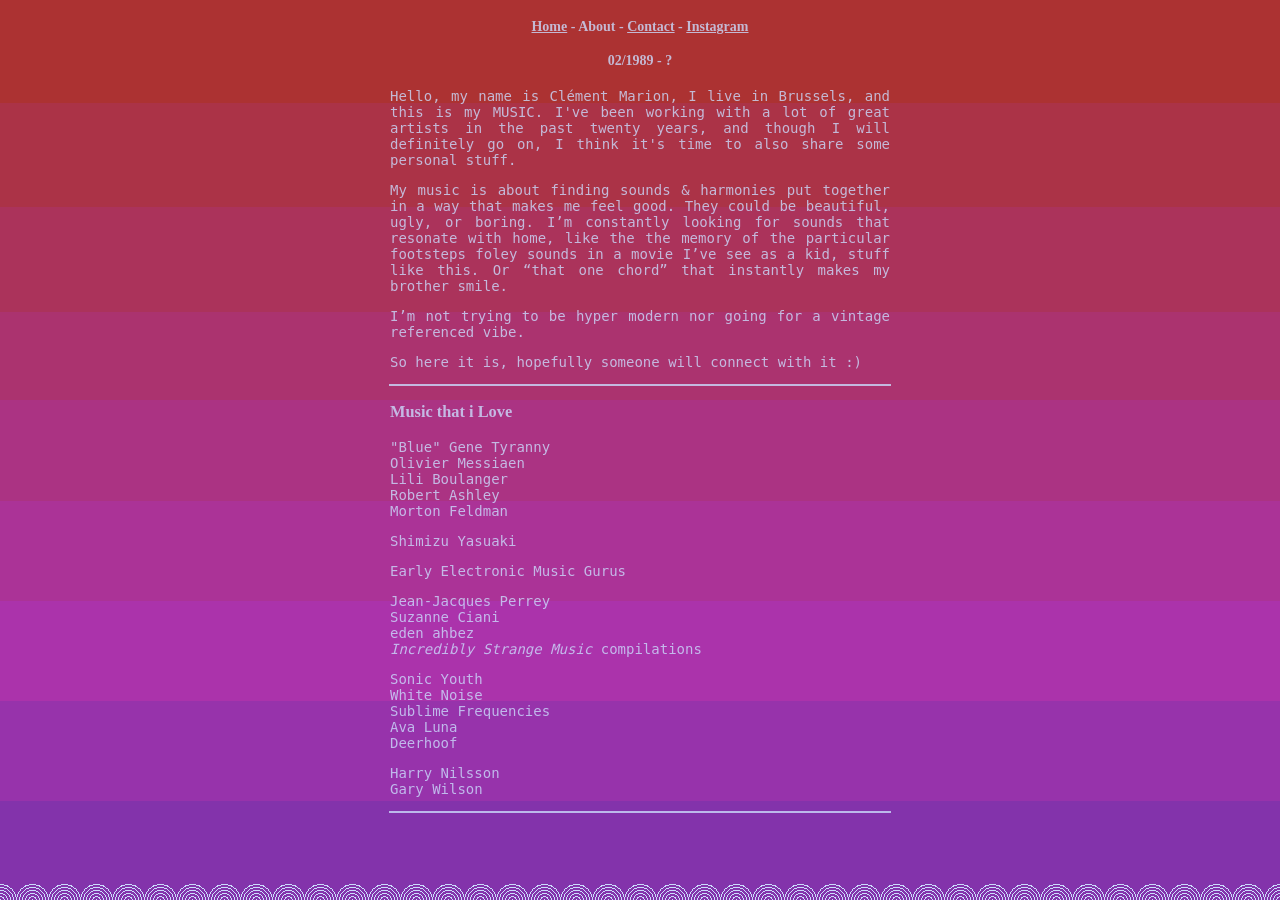
==== about.html @ e6cba9b5 "Update about.html" ====
<!DOCTYPE html>
<html>
  <head>
    <meta charset="UTF-8">
    <meta name="viewport" content="width=device-width, initial-scale=1.0">
    <title>About Triple Joie</title>
    <link href="/style.css" rel="stylesheet" type="text/css" media="all">  
  </head>
  
  
  <body>
<!-- MENU -->  
  <h4>  <a href="index.html">Home</a> - 
        About - 
        <a href="contact.html">Contact</a> - 
        <a href="http://instragram.com/triplejoie">Instagram</a>      
  </h4>
  <h4>02/1989 - ?</h4>
 
  <div class="transDiv">
 
 
   <code> 
          <p>Hello, my name is Clément Marion, I live in Brussels, and this is my MUSIC. I've been working with a lot of great artists in the past twenty years, and though I will definitely go on, I think it's time to also share some personal stuff.</p>
   
          <p>
              My music is about finding sounds & harmonies put together in a way that makes me feel good. They could be beautiful, ugly, or boring. I’m constantly looking for sounds that resonate with home, like the the memory of the particular footsteps foley sounds in  a movie I’ve see as a kid, stuff like this. Or “that one chord” that instantly makes my brother smile.
          </p>
          <p>
              I’m not trying to be hyper modern nor going for a vintage referenced vibe.
          </p>
   
          <p>
              So here it is, hopefully someone will connect with it :)
          </p>
  </code>
          
  </div>        

     <div class="darkDiv"></div>

  <div class="transDiv">


  <h3>Music that i Love</h3>
    
    <code>
    
      <p>
          "Blue" Gene Tyranny
          <br>Olivier Messiaen
          <br>Lili Boulanger
          <br>Robert Ashley
          <br>Morton Feldman
      </p>
      <p>
          Shimizu Yasuaki
      </p>  
      <p>
          Early Electronic Music Gurus
      </p>
      <p>
          Jean-Jacques Perrey
          <br>Suzanne Ciani
          <br>eden ahbez
          <br><i>Incredibly Strange Music</i> compilations
      </p>  
      <p> 
          Sonic Youth
          <br>White Noise
          <br>Sublime Frequencies
          <br>Ava Luna
          <br>Deerhoof
      </p>
      <p>
          Harry Nilsson
          <br>Gary Wilson
      </p>
  </code>   
  
  </div>

  <div class="darkDiv"></div>
  
  
  
  
  
  <br><br><br>
  </body>
  
  
</html>
---- style.css ----
/* CSS is how you can add style to your website, such as colors, fonts, and positioning of your
   HTML content. To learn how to do something, just try searching Google for questions like
   "how to change link color." */

.transDiv {
  max-width: 500px;
  margin-left: auto;
  margin-right: auto;
  text-align: justify;
}

.darkDiv {
  max-width:500px;
  margin: auto;
  border: 1px solid;
  background-color: #222034;
  opacity: 1
}

body {
  background-color: #222034; /* in RGB */
  
  
  background-image: url("GIF/transtile.gif"), url("GIF/gradientxl.gif");
  background-position: bottom, top;
  background-attachment: fixed, scroll;
  background-repeat: repeat-x, repeat;
  
  color: #cbdbfc;
  font-family: Verdana;
  font-size: 14px; 
  text-align: center;
  opacity: 0.8
  

}

  
  a:link {color: #cbdbfc}
  a:visited {color: #cbdbfc}
  a:hover {color: coral}
  a:active {color: red}
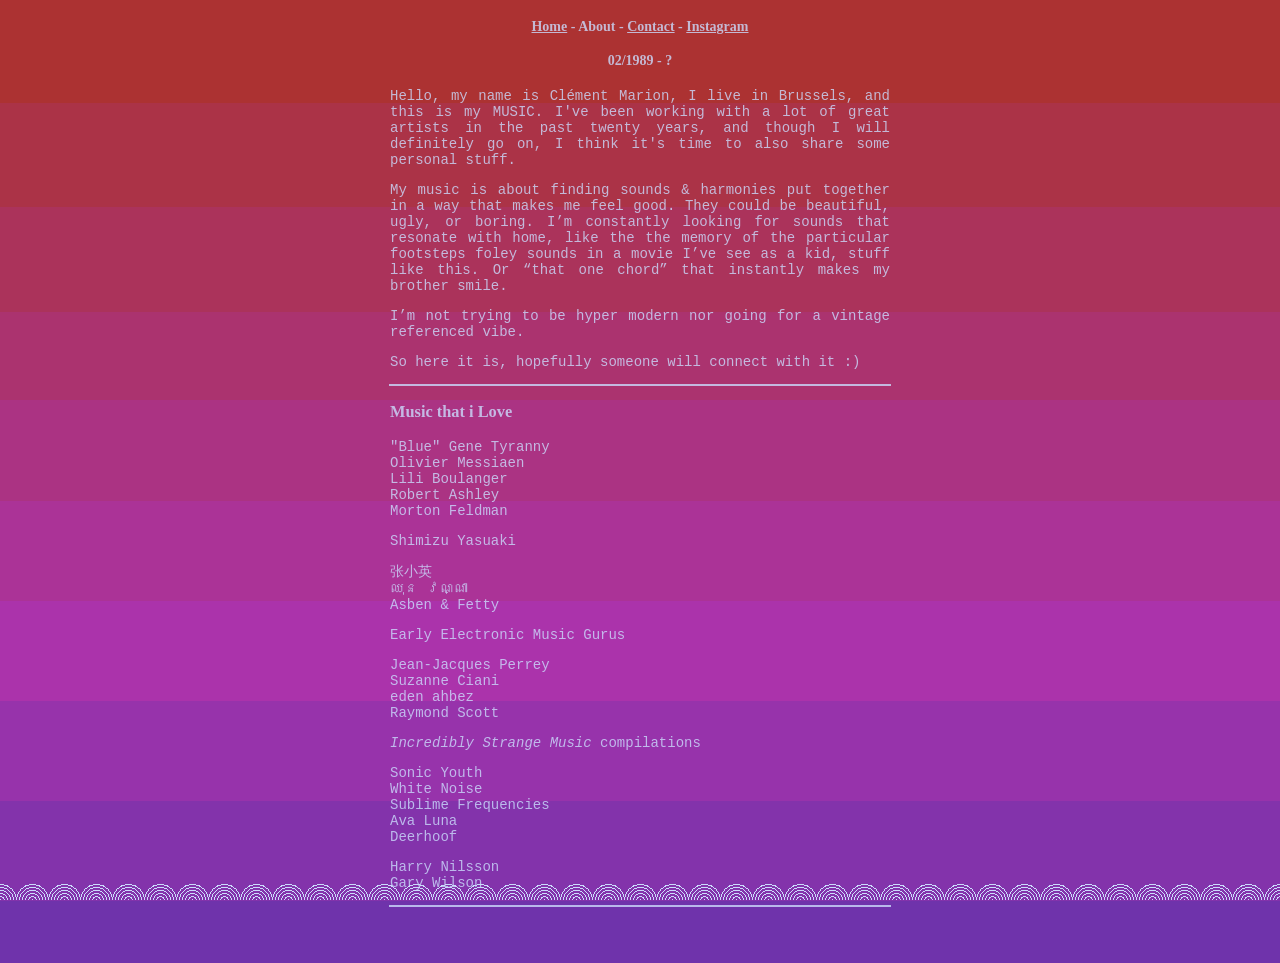
==== commit ba26781c: "Update about.html" ====
--- a/about.html
+++ b/about.html
@@ -55,7 +55,12 @@
       </p>
       <p>
           Shimizu Yasuaki
-      </p>  
+      </p>
+      <p>
+          张小英
+          <br>ឈុន វណ្ណា
+          <br>Asben & Fetty
+      </p>
       <p>
           Early Electronic Music Gurus
       </p>
@@ -63,7 +68,10 @@
           Jean-Jacques Perrey
           <br>Suzanne Ciani
           <br>eden ahbez
-          <br><i>Incredibly Strange Music</i> compilations
+          <br>Raymond Scott
+      </p>  
+      <p> 
+          <i>Incredibly Strange Music</i> compilations
       </p>  
       <p> 
           Sonic Youth
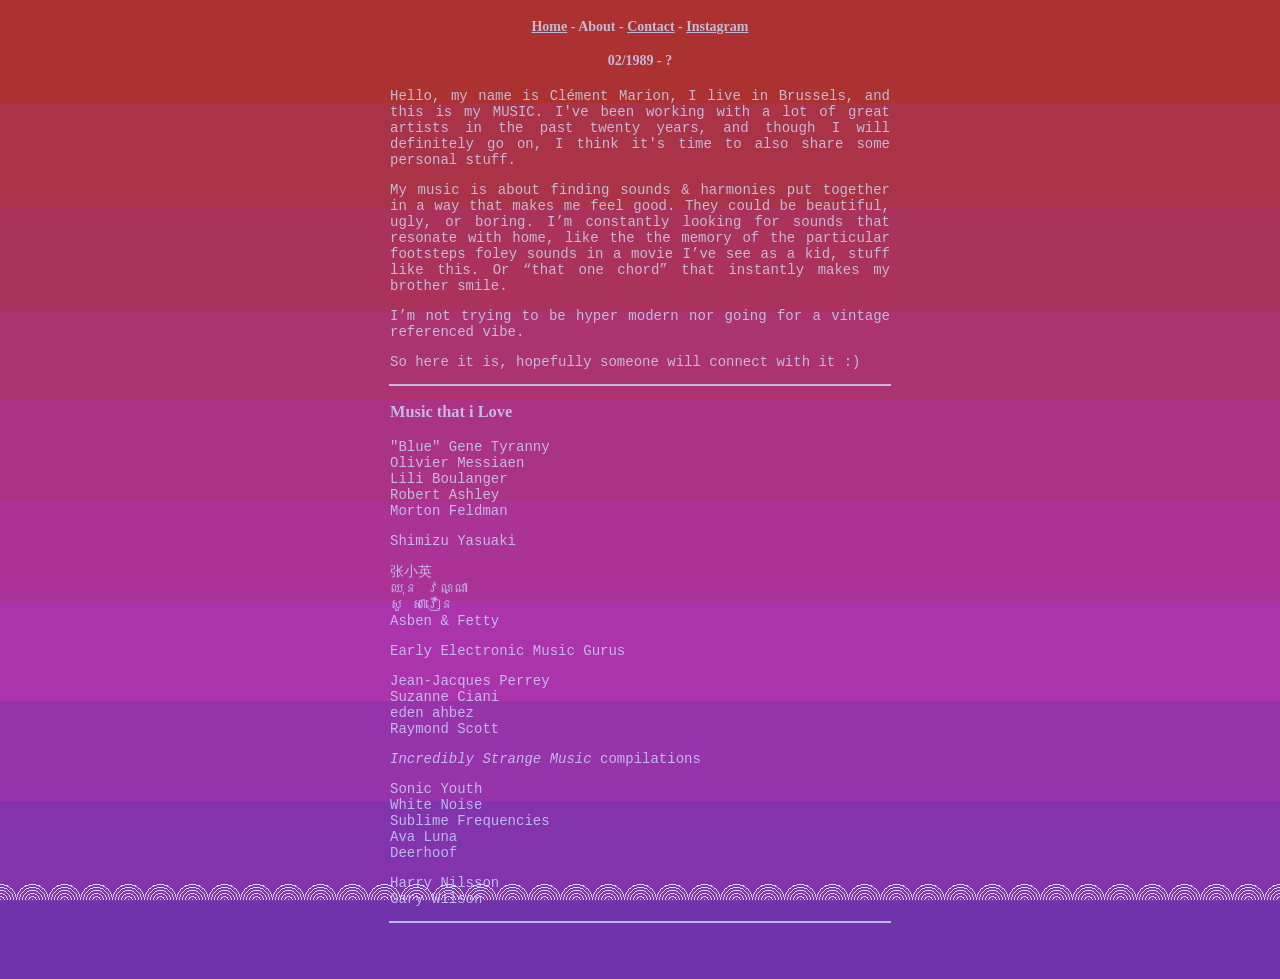
==== commit 03d8d020: "Update about.html" ====
--- a/about.html
+++ b/about.html
@@ -59,6 +59,7 @@
       <p>
           张小英
           <br>ឈុន វណ្ណា
+          <br>សូ សាវឿន
           <br>Asben & Fetty
       </p>
       <p>
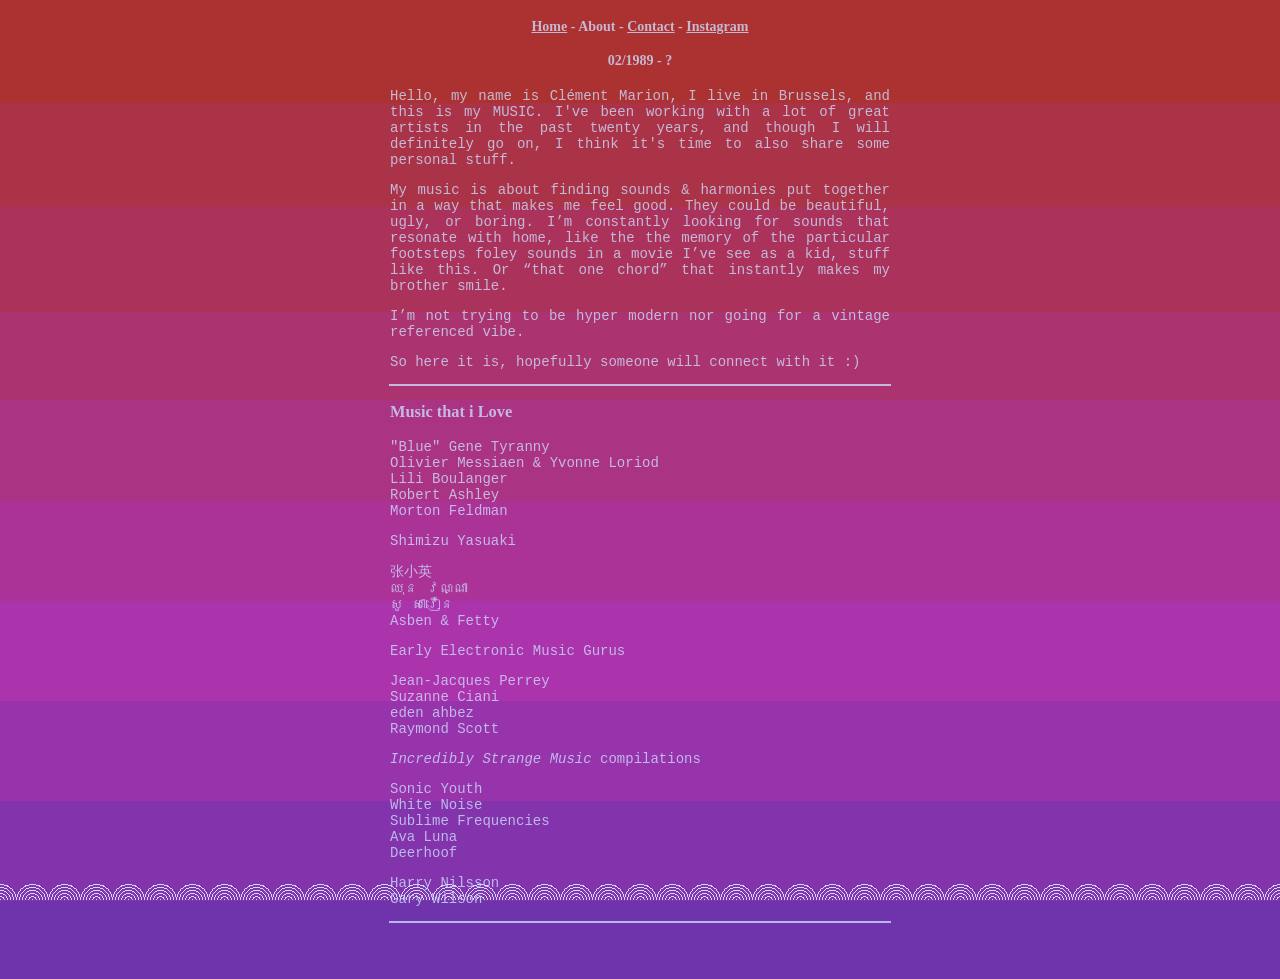
==== commit 10566dd7: "Update about.html" ====
--- a/about.html
+++ b/about.html
@@ -48,7 +48,7 @@
     
       <p>
           "Blue" Gene Tyranny
-          <br>Olivier Messiaen
+          <br>Olivier Messiaen & Yvonne Loriod
           <br>Lili Boulanger
           <br>Robert Ashley
           <br>Morton Feldman
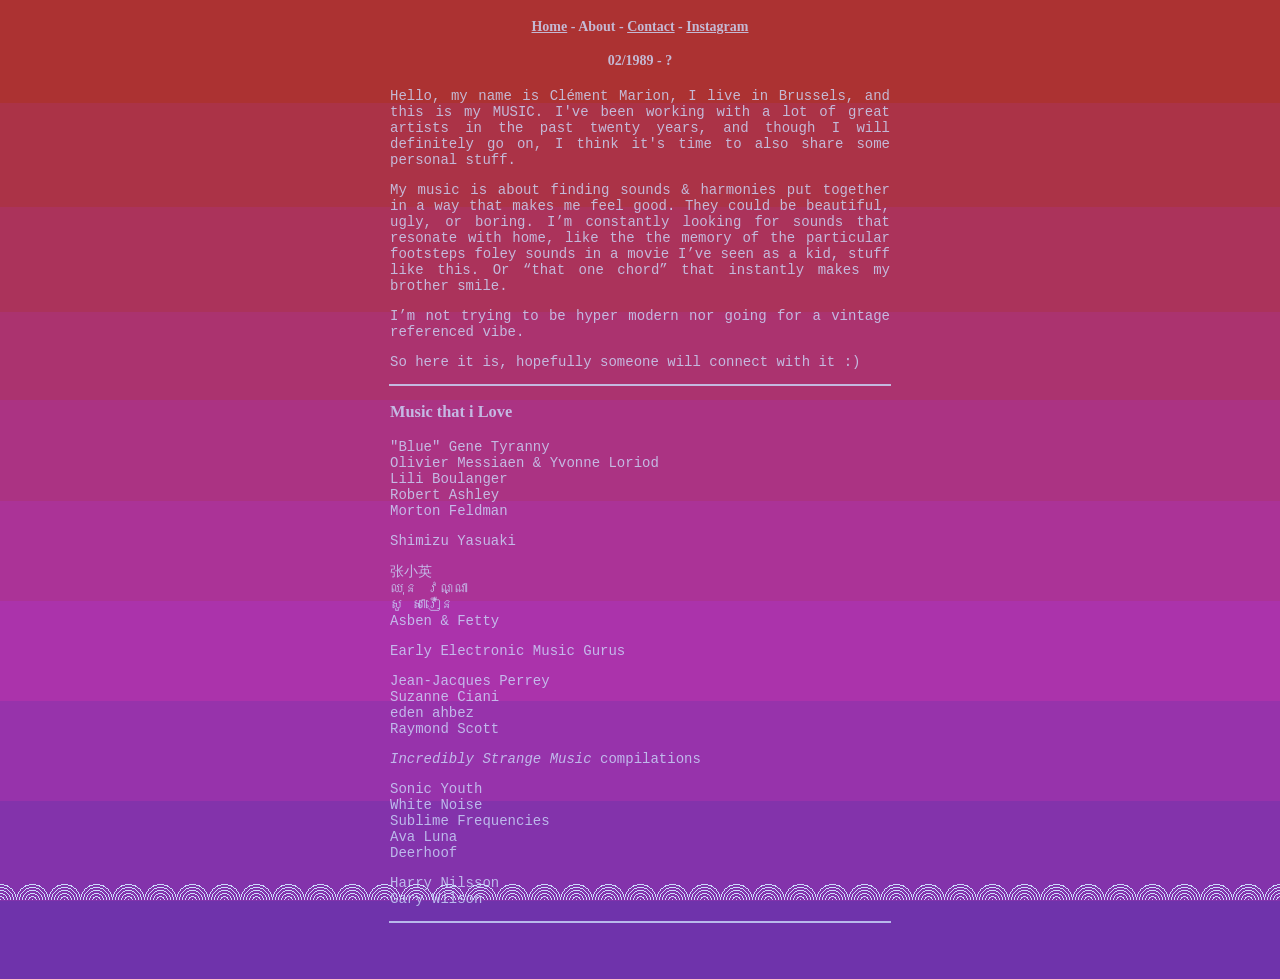
==== commit f0c5d346: "Update about.html" ====
--- a/about.html
+++ b/about.html
@@ -24,7 +24,7 @@
           <p>Hello, my name is Clément Marion, I live in Brussels, and this is my MUSIC. I've been working with a lot of great artists in the past twenty years, and though I will definitely go on, I think it's time to also share some personal stuff.</p>
    
           <p>
-              My music is about finding sounds & harmonies put together in a way that makes me feel good. They could be beautiful, ugly, or boring. I’m constantly looking for sounds that resonate with home, like the the memory of the particular footsteps foley sounds in  a movie I’ve see as a kid, stuff like this. Or “that one chord” that instantly makes my brother smile.
+              My music is about finding sounds & harmonies put together in a way that makes me feel good. They could be beautiful, ugly, or boring. I’m constantly looking for sounds that resonate with home, like the the memory of the particular footsteps foley sounds in  a movie I’ve seen as a kid, stuff like this. Or “that one chord” that instantly makes my brother smile.
           </p>
           <p>
               I’m not trying to be hyper modern nor going for a vintage referenced vibe.
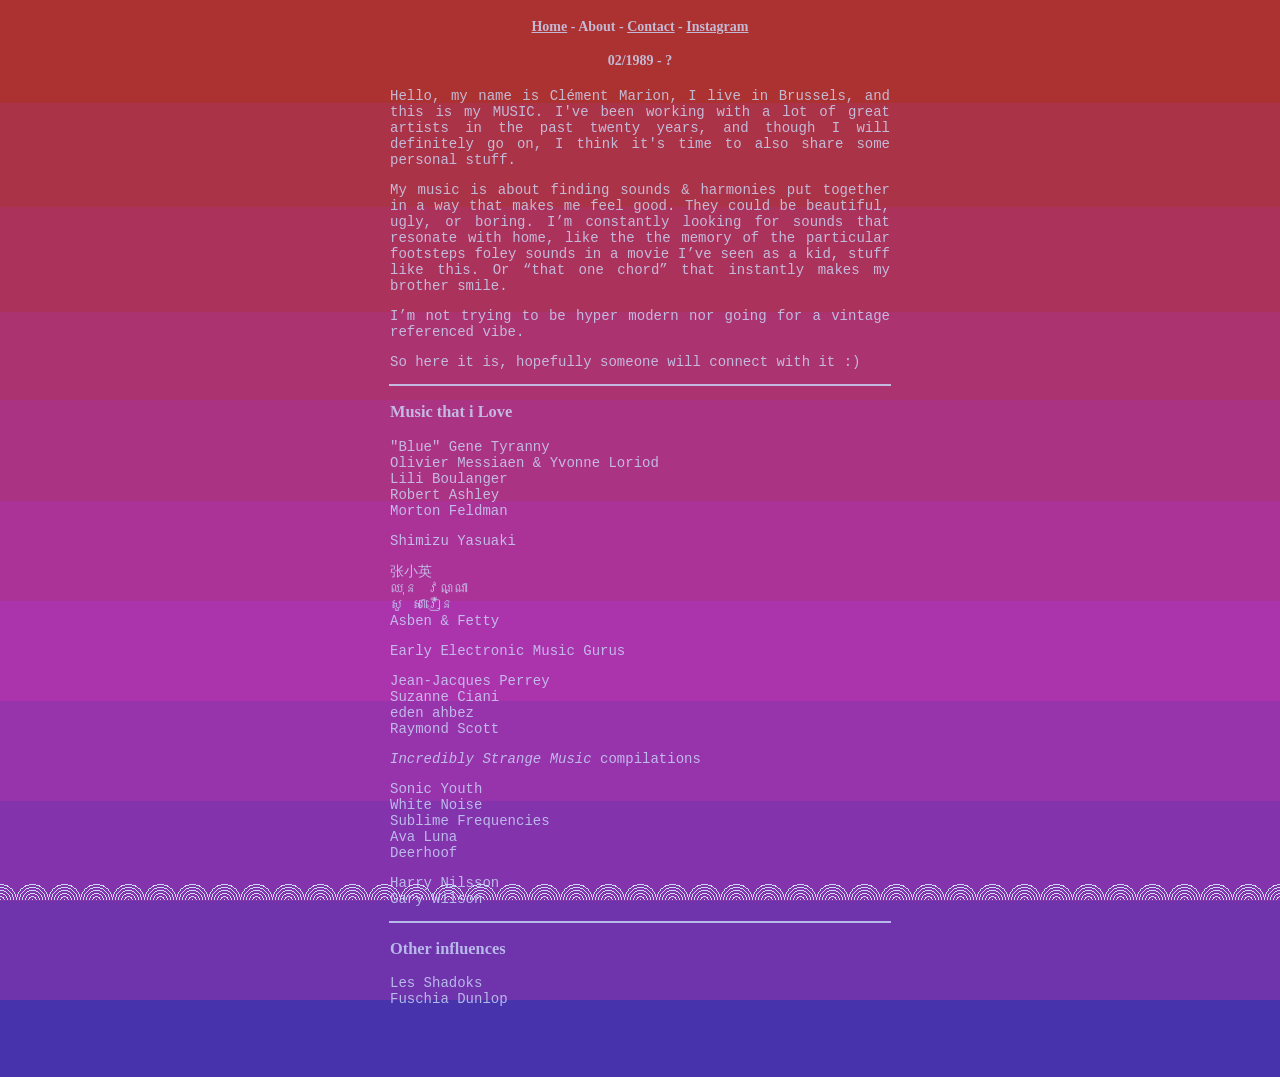
==== commit 43633f76: "Update about.html" ====
--- a/about.html
+++ b/about.html
@@ -37,7 +37,7 @@
           
   </div>        
 
-     <div class="darkDiv"></div>
+  <div class="darkDiv"></div>
 
   <div class="transDiv">
 
@@ -90,10 +90,19 @@
   </div>
 
   <div class="darkDiv"></div>
-  
-  
-  
-  
+
+  <div class="transDiv">
+    <h3>Other influences</h3>
+    <code>
+      <p>
+        Les Shadoks
+        <br>Fuschia Dunlop
+      </p>
+    </code>
+
+
+    
+  </div>
   
   <br><br><br>
   </body>
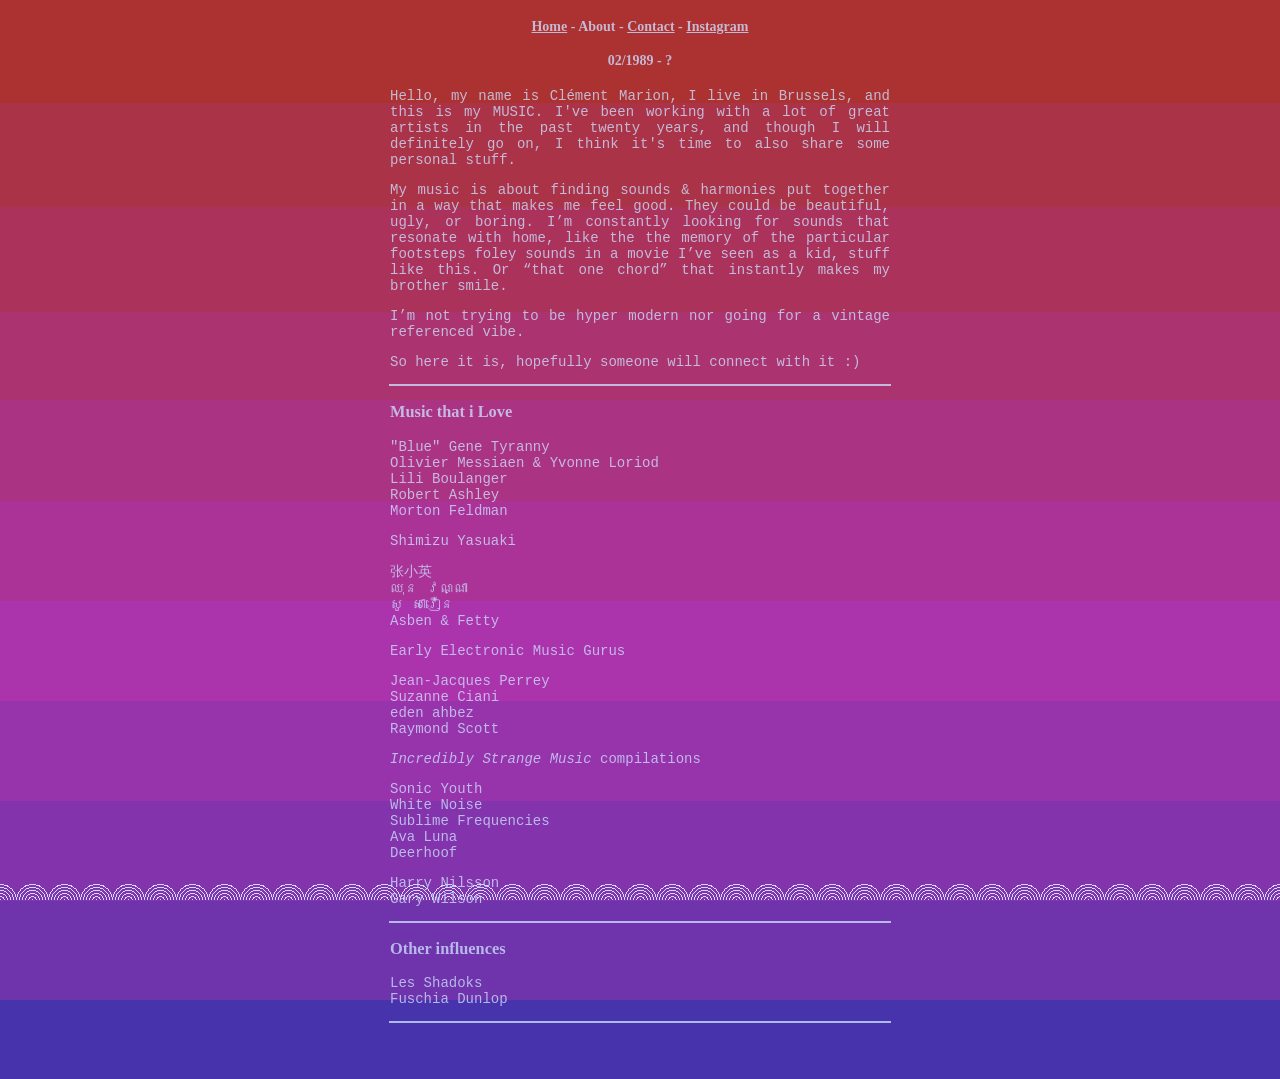
==== commit 42dbfb78: "Update about.html" ====
--- a/about.html
+++ b/about.html
@@ -98,11 +98,10 @@
         Les Shadoks
         <br>Fuschia Dunlop
       </p>
-    </code>
+    </code>  
+  </div>
 
-
-    
-  </div>
+  <div class="darkDiv"></div>
   
   <br><br><br>
   </body>
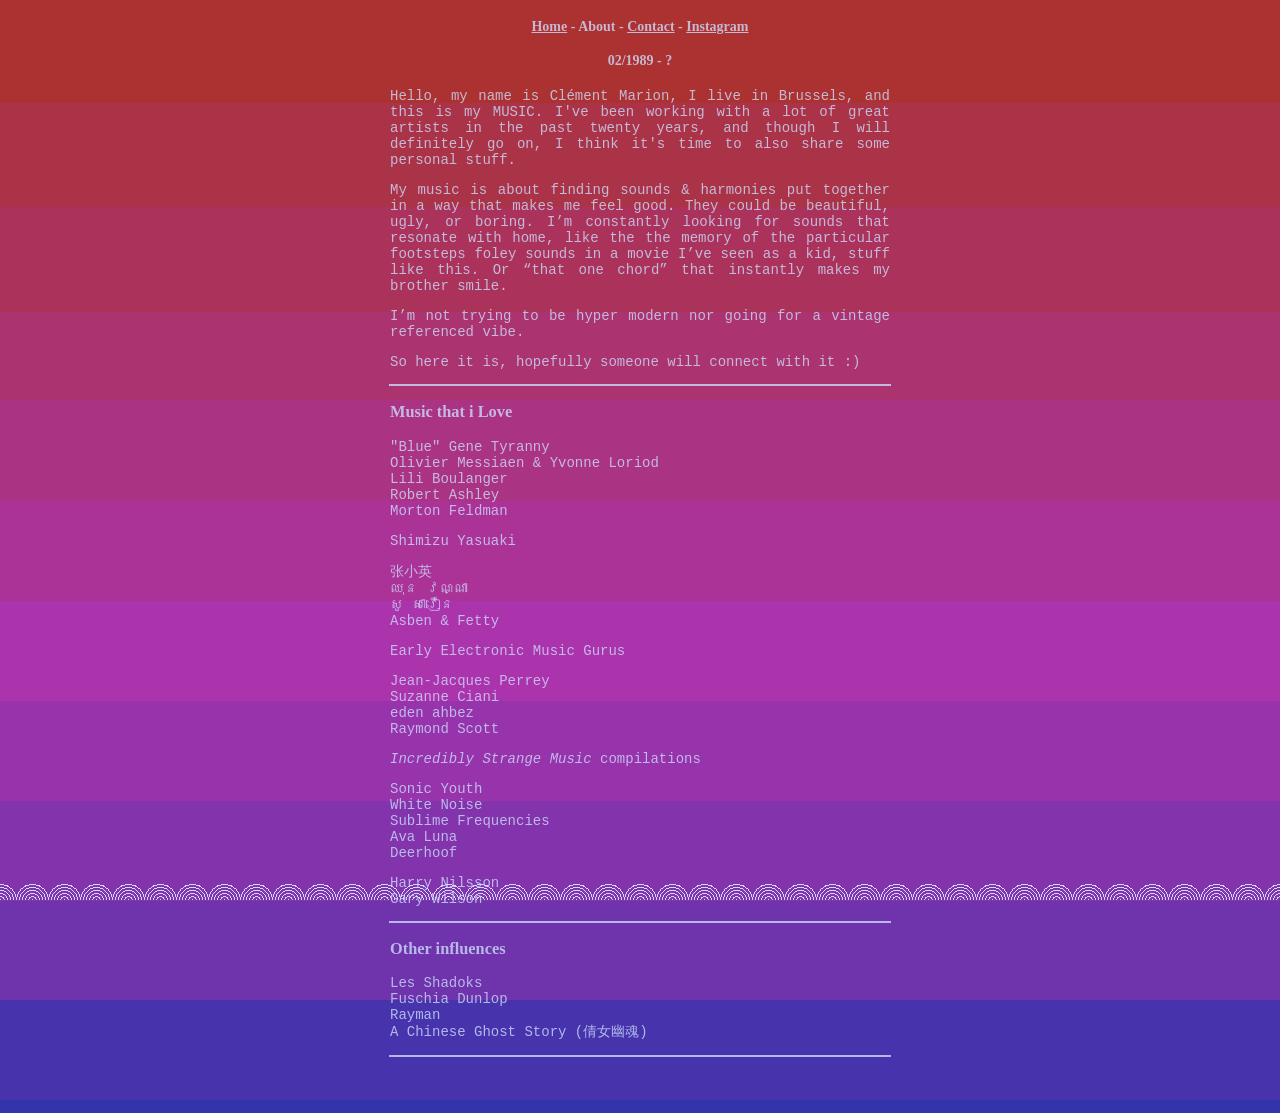
==== commit dd3bc409: "Update about.html" ====
--- a/about.html
+++ b/about.html
@@ -97,6 +97,8 @@
       <p>
         Les Shadoks
         <br>Fuschia Dunlop
+        <br>Rayman
+        <br>A Chinese Ghost Story (倩女幽魂)
       </p>
     </code>  
   </div>
